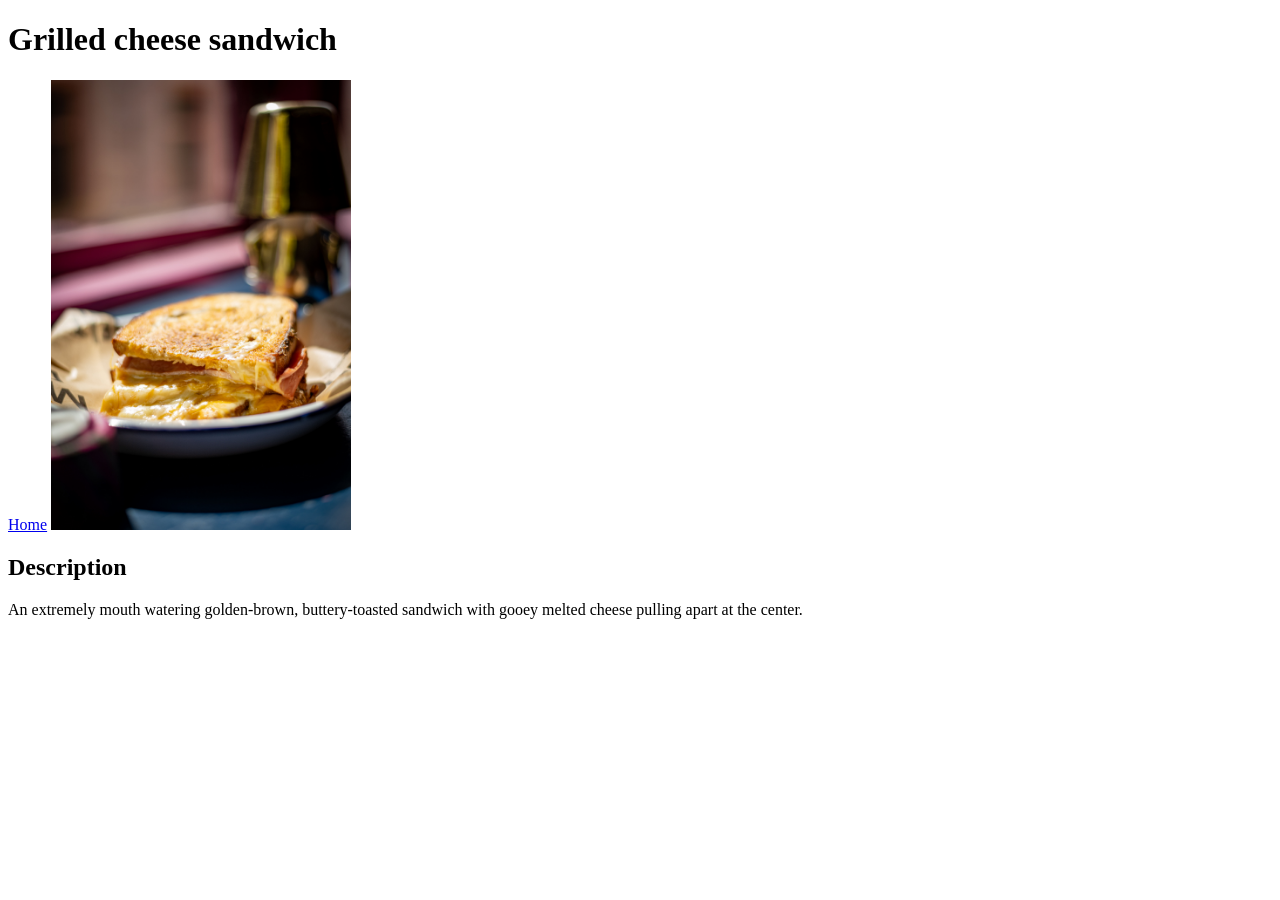
==== recipes/grilled-cheese-sandwich.html @ 0db3e481 "Add one last recipe to cap the first ever project Added a grilled cheese sandwich to the recipe page" ====
<!DOCTYPE html>
<html lang="en">
<head>
    <meta charset="UTF-8">
    <meta name="viewport" content="width=device-width, initial-scale=1.0">
    <title>Grilled Cheese Sandwich Recipe.</title>
</head>
<body>
    <h1>Grilled cheese sandwich</h1>
    <a href="../index.html">Home</a>
    <img src="../images/grilled-cheeses-sandwich.jpg" alt="A toasted grilled cheese sandwich on a plate" height="450">
    <h2>Description</h2>
    <p>An extremely mouth watering golden-brown, buttery-toasted sandwich with gooey melted cheese pulling apart at the center.</p>



    
</body>
</html>
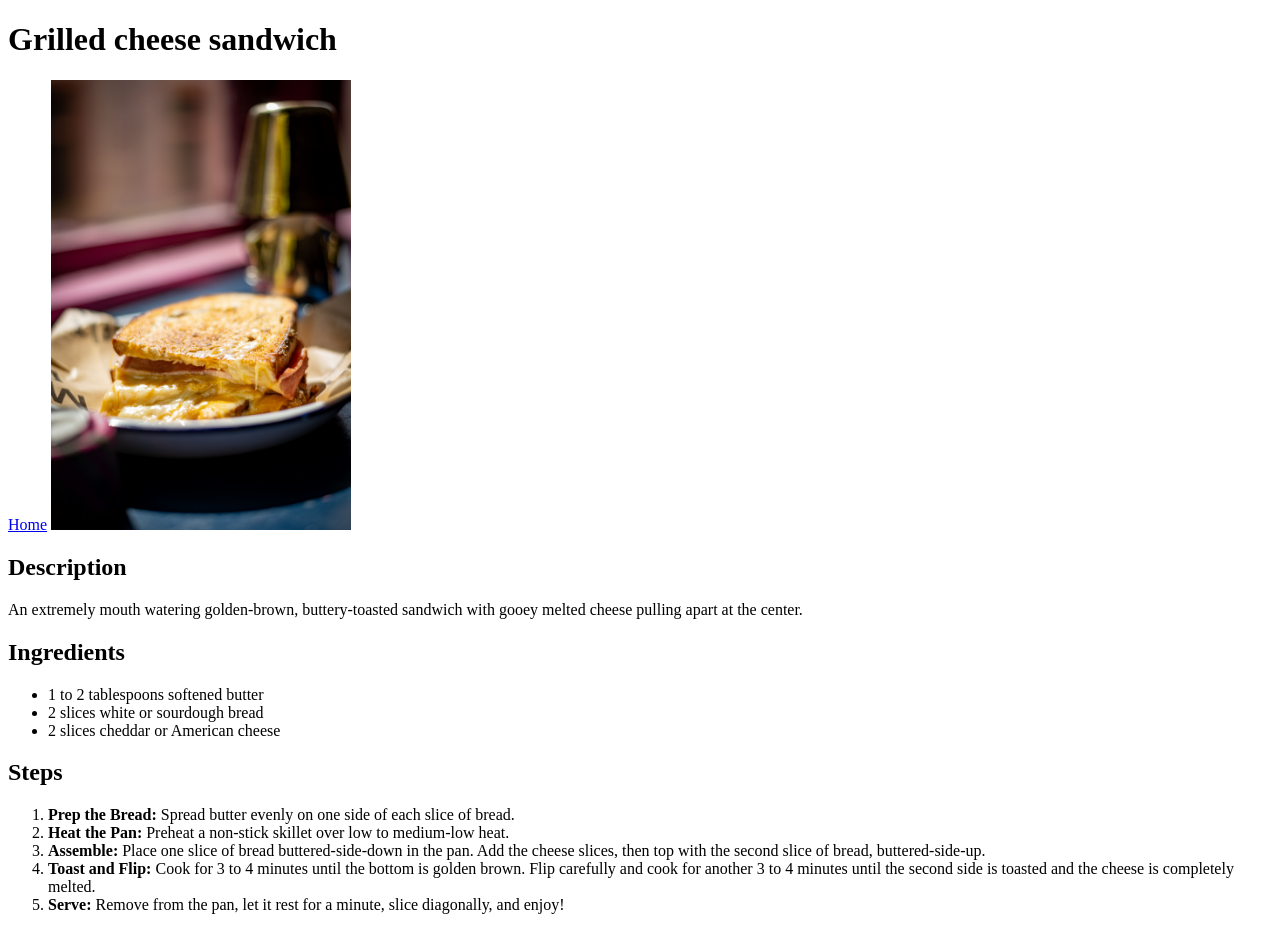
==== commit 0ec87299: "Complete first ever HTML project Completed my first ever project in the curriculum and looking forwa" ====
--- a/recipes/grilled-cheese-sandwich.html
+++ b/recipes/grilled-cheese-sandwich.html
@@ -3,14 +3,31 @@
 <head>
     <meta charset="UTF-8">
     <meta name="viewport" content="width=device-width, initial-scale=1.0">
-    <title>Grilled Cheese Sandwich Recipe.</title>
+    <title>Grilled Cheese Sandwich Recipe</title>
 </head>
 <body>
     <h1>Grilled cheese sandwich</h1>
     <a href="../index.html">Home</a>
-    <img src="../images/grilled-cheeses-sandwich.jpg" alt="A toasted grilled cheese sandwich on a plate" height="450">
+    <img src="../images/grilled-cheese-sandwich.jpg" alt="A toasted grilled cheese sandwich on a plate" height="450">
     <h2>Description</h2>
     <p>An extremely mouth watering golden-brown, buttery-toasted sandwich with gooey melted cheese pulling apart at the center.</p>
+
+
+    <h2>Ingredients</h2>
+    <ul>
+        <li>1 to 2 tablespoons softened butter</li>
+        <li>2 slices white or sourdough bread</li>
+        <li>2 slices cheddar or American cheese</li>
+    </ul>
+    <h2>Steps</h2>
+    <ol>
+        <li><strong>Prep the Bread: </strong> Spread butter evenly on one side of each slice of bread.</li>
+        <li><strong>Heat the Pan: </strong>Preheat a non-stick skillet over low to medium-low heat.</li>
+        <li><strong>Assemble: </strong>Place one slice of bread buttered-side-down in the pan. Add the cheese slices, then top with the second slice of bread, buttered-side-up.</li>
+        <li><strong>Toast and Flip: </strong>Cook for 3 to 4 minutes until the bottom is golden brown. Flip carefully and cook for another 3 to 4 minutes until the second side is toasted and the cheese is completely melted.</li>
+        <li><strong>Serve: </strong>Remove from the pan, let it rest for a minute, slice diagonally, and enjoy!</li>
+    </ol>    
+
 
 
 
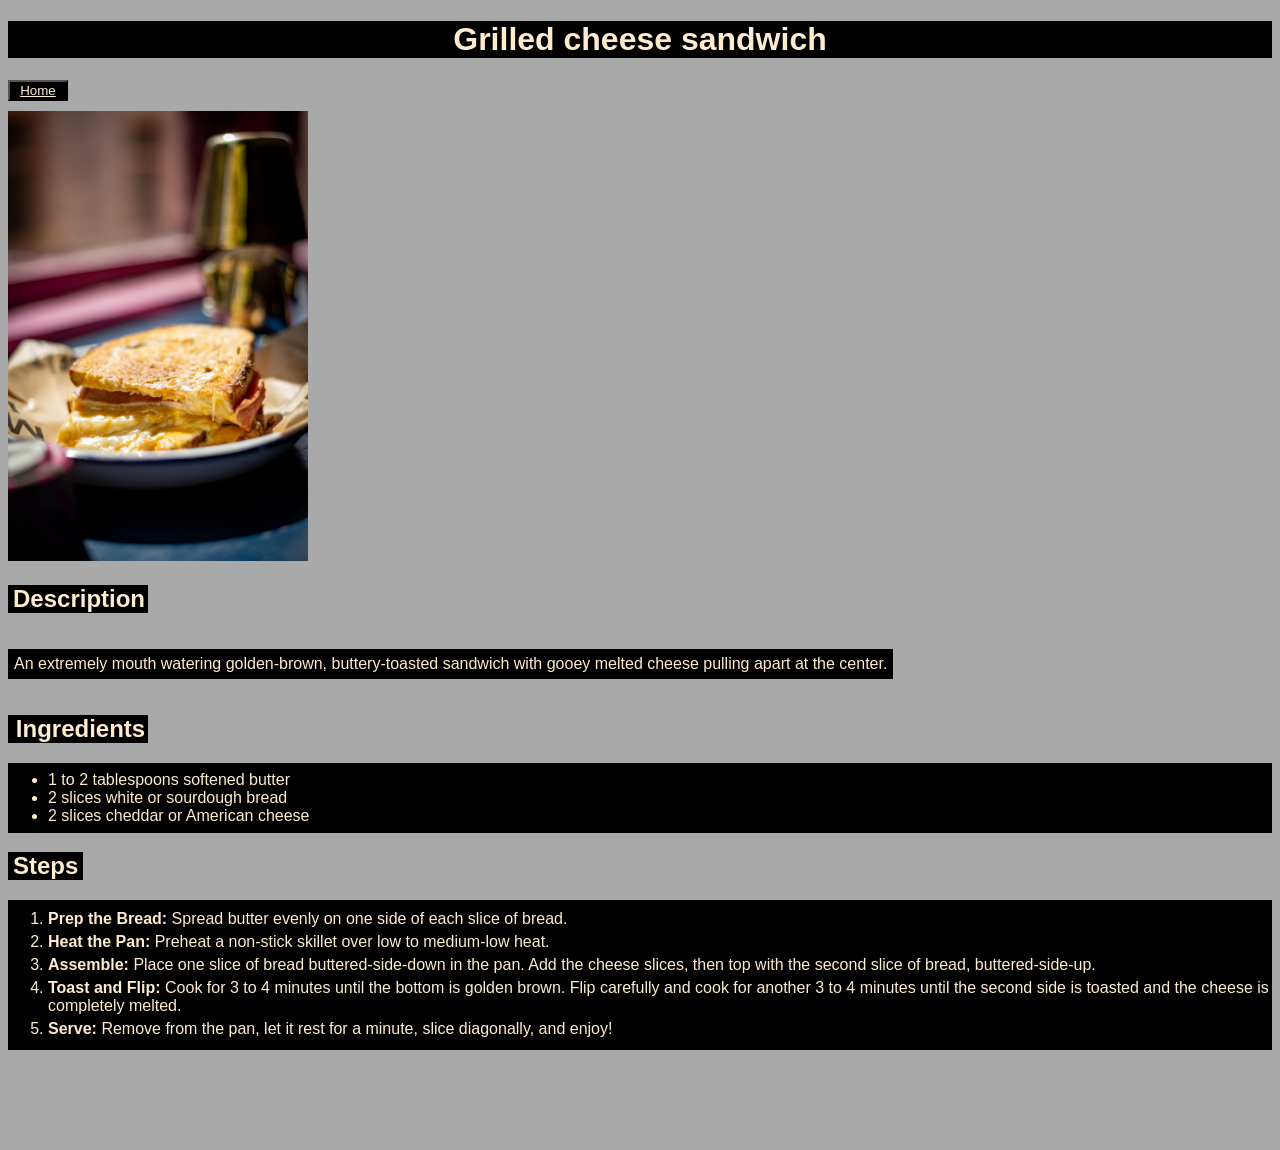
==== commit b4f6fc9c: "Style first recipe completely with current tools I fully styled my first recipe (page) in this proje" ====
--- a/recipes/grilled-cheese-sandwich.html
+++ b/recipes/grilled-cheese-sandwich.html
@@ -4,22 +4,23 @@
     <meta charset="UTF-8">
     <meta name="viewport" content="width=device-width, initial-scale=1.0">
     <title>Grilled Cheese Sandwich Recipe</title>
+    <link rel="stylesheet" href="grilled-styling.css">
 </head>
 <body>
     <h1>Grilled cheese sandwich</h1>
-    <a href="../index.html">Home</a>
+    <a class="button-color" href="../index.html"><button>Home</button></a>
     <img src="../images/grilled-cheese-sandwich.jpg" alt="A toasted grilled cheese sandwich on a plate" height="450">
-    <h2>Description</h2>
+    <h2 class="desc">Description</h2>
     <p>An extremely mouth watering golden-brown, buttery-toasted sandwich with gooey melted cheese pulling apart at the center.</p>
 
 
-    <h2>Ingredients</h2>
+    <h2 class="ingredients">Ingredients</h2>
     <ul>
         <li>1 to 2 tablespoons softened butter</li>
         <li>2 slices white or sourdough bread</li>
         <li>2 slices cheddar or American cheese</li>
     </ul>
-    <h2>Steps</h2>
+    <h2 class="steps">Steps</h2>
     <ol>
         <li><strong>Prep the Bread: </strong> Spread butter evenly on one side of each slice of bread.</li>
         <li><strong>Heat the Pan: </strong>Preheat a non-stick skillet over low to medium-low heat.</li>
@@ -29,8 +30,5 @@
     </ol>    
 
 
-
-
-    
 </body>
 </html>
--- a/recipes/grilled-styling.css
+++ b/recipes/grilled-styling.css
@@ -0,0 +1,85 @@
+body {
+    background-color: darkgray;
+    font-family: sans-serif, Georgia, 'Times New Roman', Times, serif;
+
+}
+
+h1 {
+    display: block;
+    color: blanchedalmond;
+    background-color:black;
+    text-align: center;
+    font-family: sans-serif;
+}
+
+.button-color{
+    color: blanchedalmond;
+}
+button {
+    font-family: sans-serif;
+    width: 60px;
+    display: block;
+    color: blanchedalmond;
+    background-color: black;
+    margin-bottom: 10px;
+    
+}
+
+h2 {
+    display: block;
+    width: 135px;
+    color: blanchedalmond;
+    background-color: black;
+}
+
+p {
+    display: inline-block;
+    color: blanchedalmond;
+    background-color: black;
+    font-size: 16px;
+    padding: 6px;
+
+
+}
+
+.desc {
+    padding-left: 5px;
+}
+.ingredients {
+    padding-left: 5px;
+    width: 135px;
+    display: block;
+    text-align: center;
+    color: blanchedalmond;
+    background-color: black;
+
+}
+.steps {
+    width: 70px;
+    padding-left: 5px;
+}
+ul {
+    color: blanchedalmond;
+    background-color: black;
+    margin: 0 auto;
+    padding-top: 8px;
+    padding-bottom: 8px;
+}
+
+ol {
+    color: blanchedalmond;
+    background-color: black;
+    padding-top: 5px;
+    margin-bottom: 100px;
+    height: 145px;
+    width: auto;
+
+}
+
+ol li {
+    background-color: black;
+    padding-top: 3px;
+    margin-top: 2px;
+    margin-bottom: 2px;
+}
+
